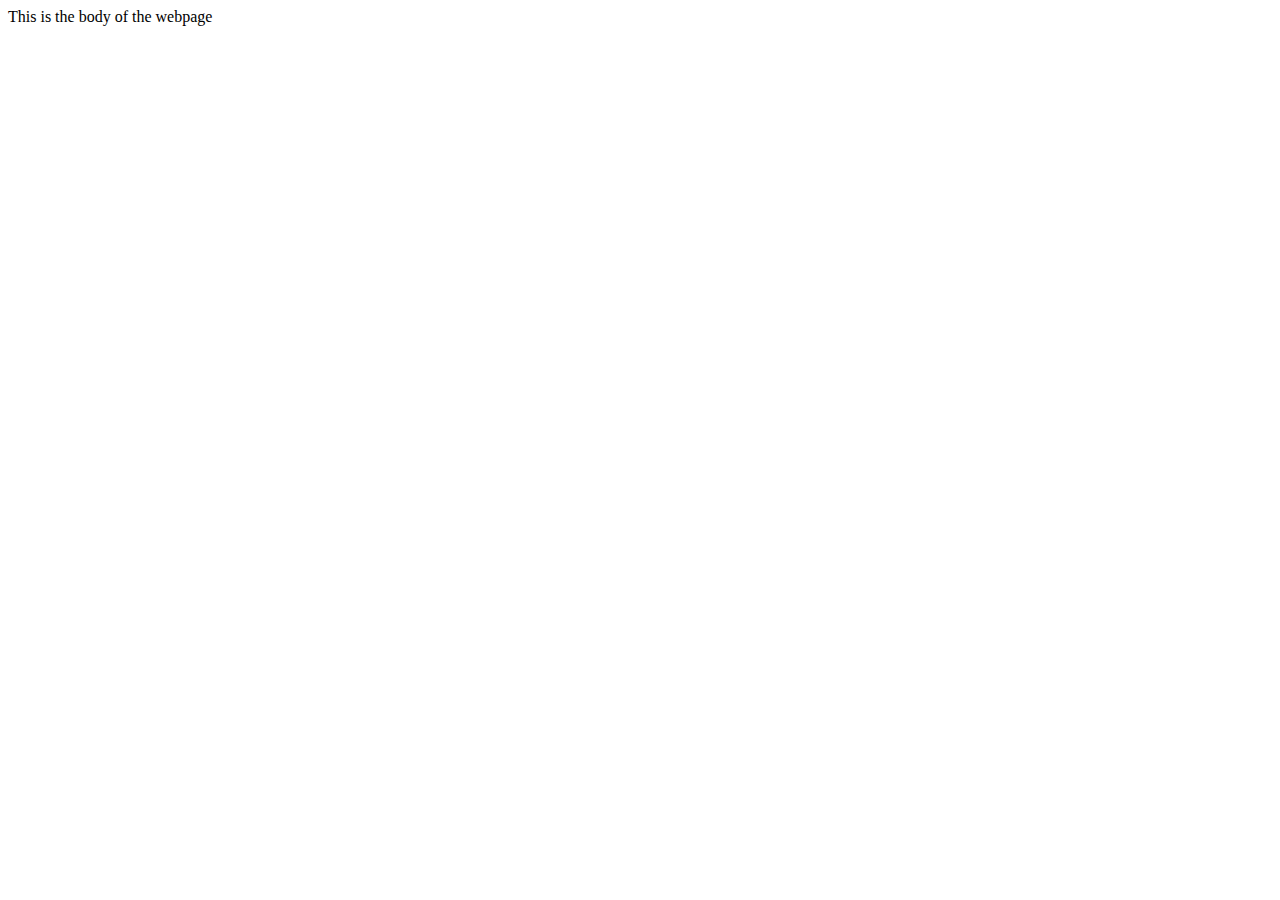
==== index.html @ 3be98b96 "Organised files, implemented item_details.html" ====
<!DOCTYPE HTML>

<html lang="en">
	<head>
		<meta charset="utf-8">
        <meta name="viewport" content="width=device-width, initial-scale=1">
		
		<title>MantapCoding.org</title>

		<link rel="stylesheets" href="styles.css">
		<script src="script.js"></script>

		<!--- Website Icons --->
		<link rel="icon" type="image/png" sizes="32x32" href="imgs/website-icon.png">		<!--- Add more if present--->

		<!--- Bootstrap --->
		<link crossorigin="anonymous" href="https://cdn.jsdelivr.net/npm/bootstrap@5.1.3/dist/css/bootstrap.min.css" integrity="sha384-1BmE4kWBq78iYhFldvKuhfTAU6auU8tT94WrHftjDbrCEXSU1oBoqyl2QvZ6jIW3" rel="stylesheet">
        <script crossorigin="anonymous" src="https://cdn.jsdelivr.net/npm/bootstrap@5.1.3/dist/js/bootstrap.bundle.min.js" integrity="sha384-ka7Sk0Gln4gmtz2MlQnikT1wXgYsOg+OMhuP+IlRH9sENBO0LRn5q+8nbTov4+1p"></script>
	</head>
	<body>
		This is the body of the webpage
	</body>
</html>
---- styles.css ----
@import url('https://fonts.googleapis.com/css2?family=Noto+Sans:wght@200&display=swap');

@font-face {
    font-family: 'SpiderMan';

    src: url('./fonts/The-Amazing-Spider-Man.ttf') format('embedded-opentype'), /* Internet Explorer */
         url('./fonts/The-Amazing-Spider-Man.ttf') format('woff'),              /* Pretty Modern Browsers */
         url('./fonts/The-Amazing-Spider-Man.ttf') format('truetype'),          /* Safari, Android, iOS */
         url('./fonts/The-Amazing-Spider-Man.ttf') format('svg'),               /* Legacy iOS */
         url('./fonts/The-Amazing-Spider-Man.ttf') format('woff2');             /* Super Modern Browsers */

    font-weight: normal;
    font-style: normal;
}

.item-purchase-text,
.item-purchase-button,
.item-purchase-motivation,
.item-motivation-bubble,
.item-price,
.item-discount-bubble,
.item-title
{
	animation: fadeInAnimation ease 3s;
	animation-iteration-count: 1;
	animation-fill-mode: forwards;
}

.item-purchase-text,
.item-purchase-button,
.item-purchase-motivation,
.item-motivation-bubble,
.item-price,
.item-discount-bubble,
.item-title,
.item-image {
    &:hover {
        transform: scale(1.02);
    }
}

.item-image {
    animation: moveUpFadeIn ease 2s;
	animation-iteration-count: 1;
	animation-fill-mode: forwards;
}

.item-spiderman {
    animation: leftToRight ease 1s;
	animation-iteration-count: 1;
	animation-fill-mode: forwards;
}

@keyframes moveUpFadeIn {
	from {
		opacity: 0;
        top: 50%;
	}
	to {
		opacity: 1;
        top: 35%;
	}
}

@keyframes leftToRight {
	from {
		left: -5%
	}
	to {
		left: -2%
	}
}

@keyframes fadeInAnimation {
	0% {
		opacity: 0;
	}
	100% {
		opacity: 1;
	}
}

/* H4 {
    font-family: SpiderMan;
} */

/* body {
    font-family: sans-serif;
} */

#account {
    background-image: url("./imgs/spiderman-hanging-1920x1271.jpg");
    background-position: 0% 60%;

    /* Full height */
    height: 100vh;
    padding: 10%;

    /* Center and scale background image properly */
    background-attachment: fixed;
    background-repeat: no-repeat;
    background-size: cover;

    text-align: center;
}

#signin-tab {
    width: 40%;
    height: 40%;
    min-width: 100px;

    /* position: relative;
    left: 60%;
    overflow: auto; */

    transform: translateX(70%);

    padding: 5%;
    text-align: center;

    background-color: #FAF9F6;
    border-radius: 5px;
}

#signin-button {
    display: flex;
    justify-content: space-evenly;
    align-items: center;
}

.item-image {
    width: 40%;
}

#single-item {
    background-image: url("imgs/product-focus-bg.jpg");
}

.background {
    width: 100%;
}

.item-image {
    position: absolute;
    top: 35%;
    left: 28%;
    /* transform: translate(-50%, -50%); */
}

.item-title {
    position: absolute;
    top: 33%;
    left: 40%;

    color: azure;
}

.item-discount-bubble {
    width: 20%;

    position: absolute;
    left: 70%;
    top: 60%;
}

.item-price {
    border-color: black;
    border-width: 2px;
    /* border-style: solid; */

    text-align: center;

    width: 14%;
    height: 10%;

    position: absolute;
    left: 72%;
    top: 66%;

    color: green;
    font-style: italic;
    font-size: 31px;
    font-family: 'SpiderMan';
}

.item-motivation-bubble {
    width: 30%;

    position: absolute;
    left: 5%;
    top: 40%;
}

.item-purchase-motivation {
    /* display: block; */
    width: 18%;
    font-size: 25px;
    position: absolute;
    left: 12%;
    top: 60%;
}

.item-purchase-button {
    width: 20%;

    position: absolute;
    left: 40%;
    top: 120%;
}

.item-purchase-text {
    width: 20%;
    font-size: 25px;
    color: white;
    font-style: bold;

    position: absolute;
    left: 44%;
    top: 123.5%;

    -webkit-user-select: none; /* Safari */
    -ms-user-select: none; /* IE 10 and IE 11 */
    user-select: none; /* Standard syntax */
}

root {
    --purchase-button-scale: 1;
}

.item-purchase-button:hover {
    --purchase-button-scale: 1.02;
    transform: scale(var(--purchase-button-scale));
}

.item-spiderman {
    position: absolute;
    top: 88%;
    left: -2%;
    width: 20%;
    transform: scaleX(-1);
}

.size-chart {
    position: absolute;
    display: none;
    width: 40%;
    left: 50%;
    right: 50%;
    transform: translate(50%, 50%);
}

/* .item-purchase-button:hover::after {
    --purchase-button-scale: 1;
    transform: scale(var(--purchase-button-scale));
}

.item-purchase-text:hover {
    --purchase-button-scale: 1.02
    transform: scale(var(--purchase-button-scale));
}

.item-purchase-text:hover::after {
    --purchase-button-scale: 1
    transform: scale(var(--purchase-button-scale));
} */

.multiline {
    white-space: pre-wrap;
}
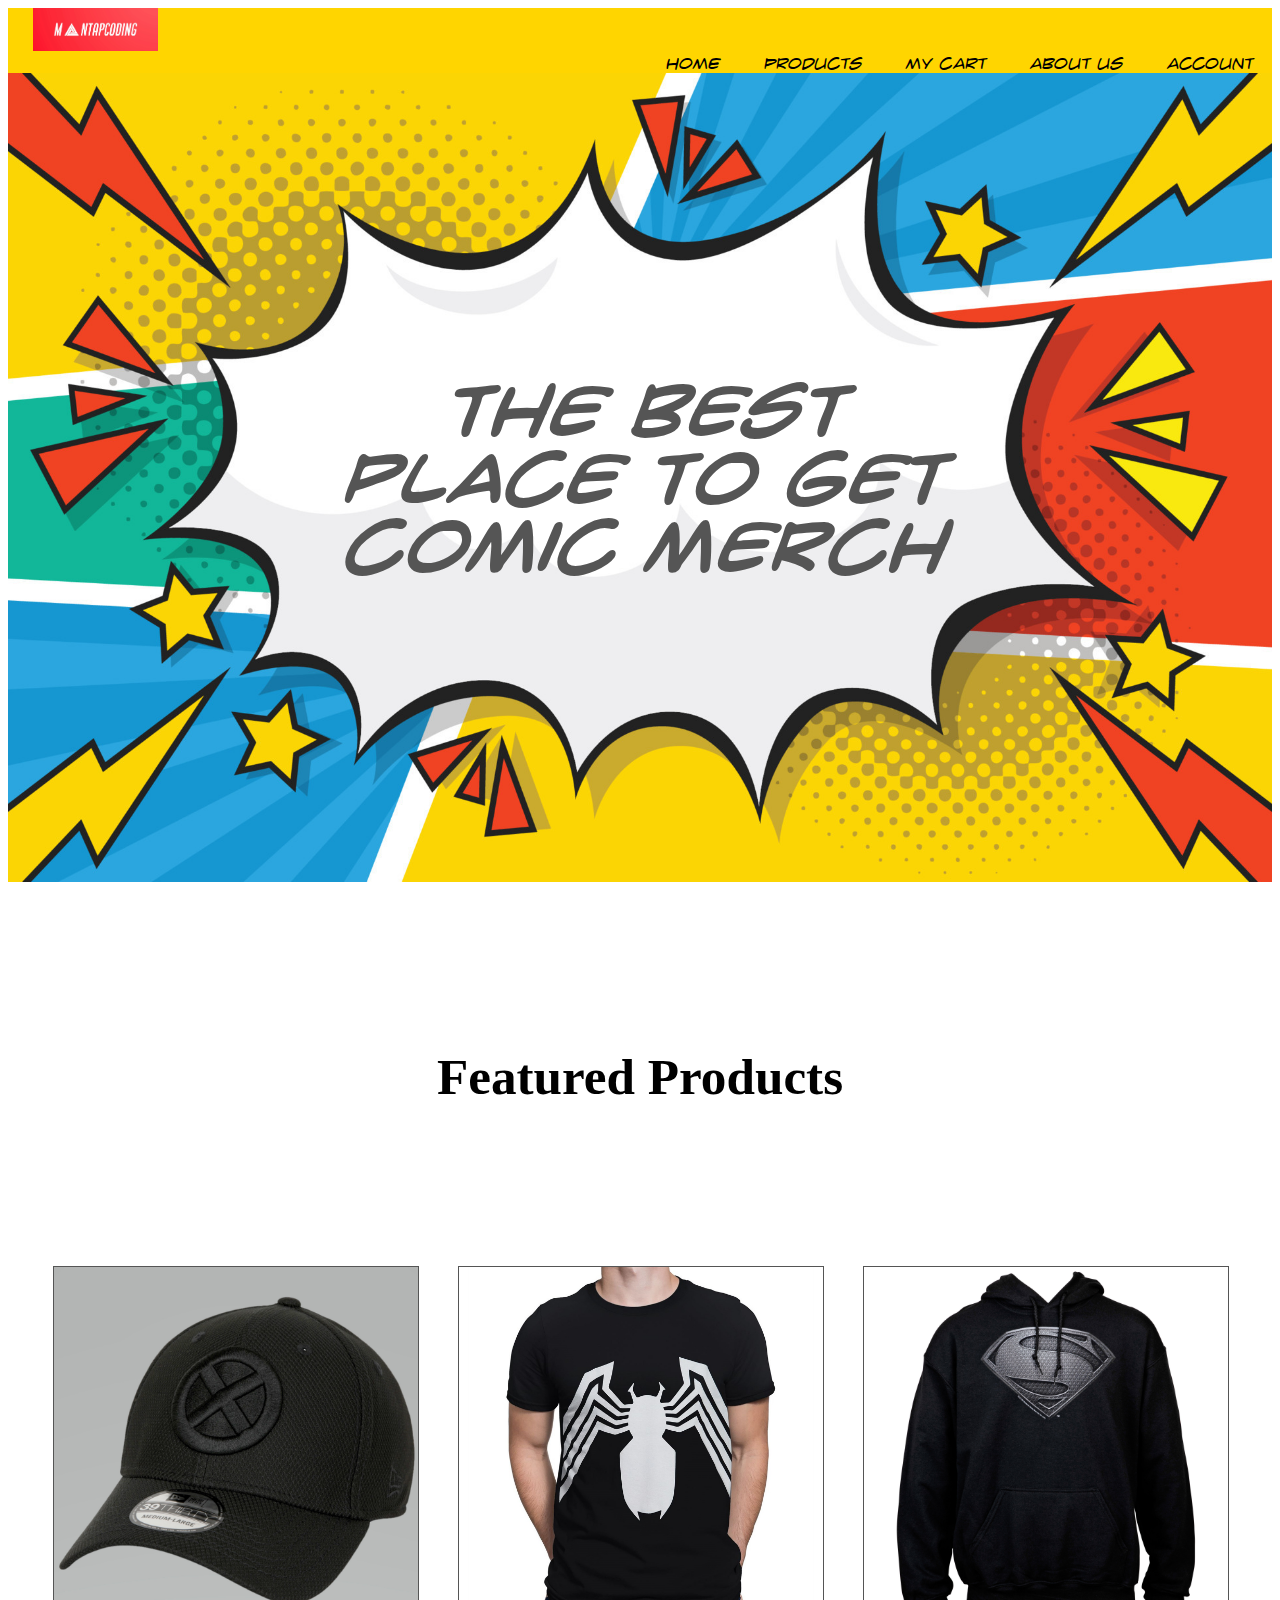
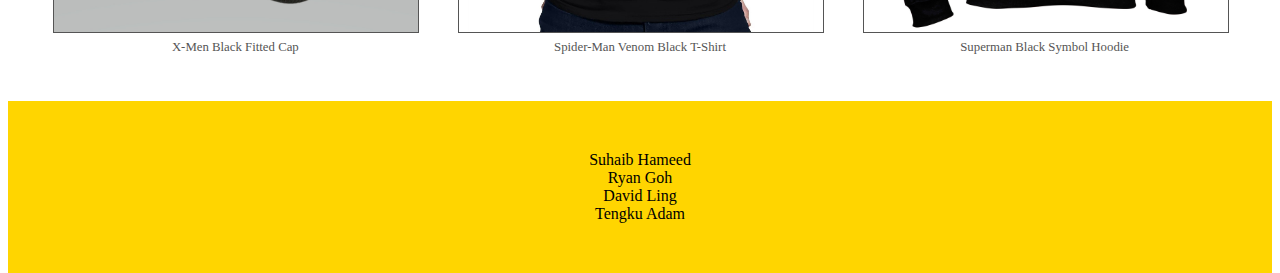
==== commit 623fa67f: "Update index.html to redirect to homepage" ====
--- a/index.html
+++ b/index.html
@@ -6,6 +6,7 @@
         <meta name="viewport" content="width=device-width, initial-scale=1">
 		
 		<title>MantapCoding.org</title>
+		<meta http-equiv="refresh" content="0; url=./homepage.html" />
 
 		<link rel="stylesheets" href="styles.css">
 		<script src="script.js"></script>
@@ -18,6 +19,6 @@
         <script crossorigin="anonymous" src="https://cdn.jsdelivr.net/npm/bootstrap@5.1.3/dist/js/bootstrap.bundle.min.js" integrity="sha384-ka7Sk0Gln4gmtz2MlQnikT1wXgYsOg+OMhuP+IlRH9sENBO0LRn5q+8nbTov4+1p"></script>
 	</head>
 	<body>
-		This is the body of the webpage
+		<a href="./homepage.html">Go to site...</a>
 	</body>
 </html>
--- a/styles.css
+++ b/styles.css
@@ -1,269 +1,627 @@
-@import url('https://fonts.googleapis.com/css2?family=Noto+Sans:wght@200&display=swap');
-
-@font-face {
-    font-family: 'SpiderMan';
-
-    src: url('./fonts/The-Amazing-Spider-Man.ttf') format('embedded-opentype'), /* Internet Explorer */
-         url('./fonts/The-Amazing-Spider-Man.ttf') format('woff'),              /* Pretty Modern Browsers */
-         url('./fonts/The-Amazing-Spider-Man.ttf') format('truetype'),          /* Safari, Android, iOS */
-         url('./fonts/The-Amazing-Spider-Man.ttf') format('svg'),               /* Legacy iOS */
-         url('./fonts/The-Amazing-Spider-Man.ttf') format('woff2');             /* Super Modern Browsers */
-
-    font-weight: normal;
-    font-style: normal;
-}
-
-.item-purchase-text,
-.item-purchase-button,
-.item-purchase-motivation,
-.item-motivation-bubble,
-.item-price,
-.item-discount-bubble,
-.item-title
-{
-	animation: fadeInAnimation ease 3s;
-	animation-iteration-count: 1;
-	animation-fill-mode: forwards;
-}
-
-.item-purchase-text,
-.item-purchase-button,
-.item-purchase-motivation,
-.item-motivation-bubble,
-.item-price,
-.item-discount-bubble,
-.item-title,
-.item-image {
-    &:hover {
-        transform: scale(1.02);
-    }
-}
-
-.item-image {
-    animation: moveUpFadeIn ease 2s;
-	animation-iteration-count: 1;
-	animation-fill-mode: forwards;
-}
-
-.item-spiderman {
-    animation: leftToRight ease 1s;
-	animation-iteration-count: 1;
-	animation-fill-mode: forwards;
-}
-
-@keyframes moveUpFadeIn {
-	from {
-		opacity: 0;
-        top: 50%;
-	}
-	to {
-		opacity: 1;
-        top: 35%;
-	}
-}
-
-@keyframes leftToRight {
-	from {
-		left: -5%
-	}
-	to {
-		left: -2%
-	}
-}
-
-@keyframes fadeInAnimation {
-	0% {
-		opacity: 0;
-	}
-	100% {
-		opacity: 1;
-	}
-}
-
-/* H4 {
-    font-family: SpiderMan;
-} */
-
-/* body {
-    font-family: sans-serif;
-} */
-
-#account {
-    background-image: url("./imgs/spiderman-hanging-1920x1271.jpg");
-    background-position: 0% 60%;
-
-    /* Full height */
-    height: 100vh;
-    padding: 10%;
-
-    /* Center and scale background image properly */
-    background-attachment: fixed;
-    background-repeat: no-repeat;
-    background-size: cover;
-
-    text-align: center;
-}
-
-#signin-tab {
-    width: 40%;
-    height: 40%;
-    min-width: 100px;
-
-    /* position: relative;
-    left: 60%;
-    overflow: auto; */
-
-    transform: translateX(70%);
-
-    padding: 5%;
-    text-align: center;
-
-    background-color: #FAF9F6;
-    border-radius: 5px;
-}
-
-#signin-button {
-    display: flex;
-    justify-content: space-evenly;
-    align-items: center;
-}
-
-.item-image {
-    width: 40%;
-}
-
-#single-item {
-    background-image: url("imgs/product-focus-bg.jpg");
-}
-
-.background {
-    width: 100%;
-}
-
-.item-image {
-    position: absolute;
-    top: 35%;
-    left: 28%;
-    /* transform: translate(-50%, -50%); */
-}
-
-.item-title {
-    position: absolute;
-    top: 33%;
-    left: 40%;
-
-    color: azure;
-}
-
-.item-discount-bubble {
-    width: 20%;
-
-    position: absolute;
-    left: 70%;
-    top: 60%;
-}
-
-.item-price {
-    border-color: black;
-    border-width: 2px;
-    /* border-style: solid; */
-
-    text-align: center;
-
-    width: 14%;
-    height: 10%;
-
-    position: absolute;
-    left: 72%;
-    top: 66%;
-
-    color: green;
-    font-style: italic;
-    font-size: 31px;
-    font-family: 'SpiderMan';
-}
-
-.item-motivation-bubble {
-    width: 30%;
-
-    position: absolute;
-    left: 5%;
-    top: 40%;
-}
-
-.item-purchase-motivation {
-    /* display: block; */
-    width: 18%;
-    font-size: 25px;
-    position: absolute;
-    left: 12%;
-    top: 60%;
-}
-
-.item-purchase-button {
-    width: 20%;
-
-    position: absolute;
-    left: 40%;
-    top: 120%;
-}
-
-.item-purchase-text {
-    width: 20%;
-    font-size: 25px;
-    color: white;
-    font-style: bold;
-
-    position: absolute;
-    left: 44%;
-    top: 123.5%;
-
-    -webkit-user-select: none; /* Safari */
-    -ms-user-select: none; /* IE 10 and IE 11 */
-    user-select: none; /* Standard syntax */
-}
-
-root {
-    --purchase-button-scale: 1;
-}
-
-.item-purchase-button:hover {
-    --purchase-button-scale: 1.02;
-    transform: scale(var(--purchase-button-scale));
-}
-
-.item-spiderman {
-    position: absolute;
-    top: 88%;
-    left: -2%;
-    width: 20%;
-    transform: scaleX(-1);
-}
-
-.size-chart {
-    position: absolute;
-    display: none;
-    width: 40%;
-    left: 50%;
-    right: 50%;
-    transform: translate(50%, 50%);
-}
-
-/* .item-purchase-button:hover::after {
-    --purchase-button-scale: 1;
-    transform: scale(var(--purchase-button-scale));
-}
-
-.item-purchase-text:hover {
-    --purchase-button-scale: 1.02
-    transform: scale(var(--purchase-button-scale));
-}
-
-.item-purchase-text:hover::after {
-    --purchase-button-scale: 1
-    transform: scale(var(--purchase-button-scale));
-} */
-
-.multiline {
-    white-space: pre-wrap;
-}
+@import url('https://fonts.googleapis.com/css2?family=Noto+Sans:wght@200&display=swap');
+
+@font-face {
+    font-family: 'SpiderMan';
+
+    src: url('./fonts/The-Amazing-Spider-Man.ttf') format('embedded-opentype'), /* Internet Explorer */
+         url('./fonts/The-Amazing-Spider-Man.ttf') format('woff'),              /* Pretty Modern Browsers */
+         url('./fonts/The-Amazing-Spider-Man.ttf') format('truetype'),          /* Safari, Android, iOS */
+         url('./fonts/The-Amazing-Spider-Man.ttf') format('svg'),               /* Legacy iOS */
+         url('./fonts/The-Amazing-Spider-Man.ttf') format('woff2');             /* Super Modern Browsers */
+
+    font-weight: normal;
+    font-style: normal;
+}
+
+.item-purchase-text,
+.item-purchase-button,
+.item-purchase-motivation,
+.item-motivation-bubble,
+.item-price,
+.item-discount-bubble,
+.item-title
+{
+	animation: fadeInAnimation ease 3s;
+	animation-iteration-count: 1;
+	animation-fill-mode: forwards;
+}
+
+.item-purchase-text,
+.item-purchase-button,
+.item-purchase-motivation,
+.item-motivation-bubble,
+.item-price,
+.item-discount-bubble,
+.item-title,
+.item-image {
+    &:hover {
+        transform: scale(1.02);
+    }
+}
+
+.item-image {
+    animation: moveUpFadeIn ease 2s;
+	animation-iteration-count: 1;
+	animation-fill-mode: forwards;
+}
+
+.item-spiderman {
+    animation: leftToRight ease 1s;
+	animation-iteration-count: 1;
+	animation-fill-mode: forwards;
+}
+
+#account, .item-details-page {
+    font-family: comicFont;
+}
+
+@font-face{
+    font-family: comic-font;
+    src: url(fonts/crimefighter-bb.regular.ttf);
+}
+
+@font-face{
+    font-family: comic-font;
+    src: url(fonts/crimefighter-bb.bold.ttf);
+    font-weight: bold;
+}
+
+@keyframes moveUpFadeIn {
+	from {
+		opacity: 0;
+        top: 50%;
+	}
+	to {
+		opacity: 1;
+        top: 35%;
+	}
+}
+
+@keyframes leftToRight {
+	from {
+		left: -5%
+	}
+	to {
+		left: -2%
+	}
+}
+
+@keyframes fadeInAnimation {
+	0% {
+		opacity: 0;
+	}
+	100% {
+		opacity: 1;
+	}
+}
+
+/* H4 {
+    font-family: SpiderMan;
+} */
+
+/* body {
+    font-family: sans-serif;
+} */
+
+#account {
+    background-image: url("./imgs/spiderman-hanging-1920x1271.jpg");
+    background-position: 0% 60%;
+
+    /* Full height */
+    height: 100vh;
+    padding: 10%;
+
+    /* Center and scale background image properly */
+    background-attachment: fixed;
+    background-repeat: no-repeat;
+    background-size: cover;
+
+    text-align: center;
+}
+
+#signin-tab {
+    width: 40%;
+    height: 40%;
+    min-width: 100px;
+
+    /* position: relative;
+    left: 60%;
+    overflow: auto; */
+
+    transform: translateX(70%);
+
+    padding: 5%;
+    text-align: center;
+
+    background-color: #FAF9F6;
+    border-radius: 5px;
+}
+
+#signin-button {
+    display: flex;
+    justify-content: space-evenly;
+    align-items: center;
+}
+
+.item-image {
+    width: 40%;
+}
+
+#single-item {
+    background-image: url("imgs/product-focus-bg.jpg");
+}
+
+.background {
+    width: 100%;
+}
+
+.item-image {
+    position: absolute;
+    top: 35%;
+    left: 28%;
+    /* transform: translate(-50%, -50%); */
+}
+
+.item-title {
+    position: absolute;
+    top: 33%;
+    left: 40%;
+
+    color: azure;
+}
+
+.item-discount-bubble {
+    width: 20%;
+
+    position: absolute;
+    left: 70%;
+    top: 60%;
+}
+
+.item-price {
+    border-color: black;
+    border-width: 2px;
+    /* border-style: solid; */
+
+    text-align: center;
+
+    width: 14%;
+    height: 10%;
+
+    position: absolute;
+    left: 72%;
+    top: 66%;
+
+    color: green;
+    font-style: italic;
+    font-size: 31px;
+    font-family: 'SpiderMan';
+}
+
+.item-motivation-bubble {
+    width: 30%;
+
+    position: absolute;
+    left: 5%;
+    top: 40%;
+}
+
+.item-purchase-motivation {
+    /* display: block; */
+    width: 18%;
+    font-size: 25px;
+    position: absolute;
+    left: 12%;
+    top: 60%;
+}
+
+.item-purchase-button {
+    width: 20%;
+
+    position: absolute;
+    left: 40%;
+    top: 120%;
+}
+
+.item-purchase-text {
+    width: 20%;
+    font-size: 25px;
+    color: white;
+    font-style: bold;
+
+    position: absolute;
+    left: 44%;
+    top: 123.5%;
+
+    -webkit-user-select: none; /* Safari */
+    -ms-user-select: none; /* IE 10 and IE 11 */
+    user-select: none; /* Standard syntax */
+}
+
+root {
+    --purchase-button-scale: 1;
+}
+
+.item-purchase-button:hover {
+    --purchase-button-scale: 1.02;
+    transform: scale(var(--purchase-button-scale));
+}
+
+.item-spiderman {
+    position: absolute;
+    top: 88%;
+    left: -2%;
+    width: 20%;
+    transform: scaleX(-1);
+}
+
+.size-chart {
+    position: absolute;
+    display: none;
+    width: 40%;
+    left: 50%;
+    right: 50%;
+    transform: translate(50%, 50%);
+}
+
+/* .item-purchase-button:hover::after {
+    --purchase-button-scale: 1;
+    transform: scale(var(--purchase-button-scale));
+}
+.item-purchase-text:hover {
+    --purchase-button-scale: 1.02
+    transform: scale(var(--purchase-button-scale));
+}
+.item-purchase-text:hover::after {
+    --purchase-button-scale: 1
+    transform: scale(var(--purchase-button-scale));
+} */
+
+.multiline {
+    white-space: pre-wrap;
+}
+
+#AboutContact {
+    font-family: system-ui, -apple-system, BlinkMacSystemFont, 'Segoe UI', Roboto, Oxygen, Ubuntu, Cantarell, 'Open Sans', 'Helvetica Neue', sans-serif;
+    background-image: url('imgs/backimage1.avif');
+    background-position: center top;
+    height: auto;
+    width:100%;
+    background-repeat: no-repeat;
+    background-size:cover;
+    background-attachment: fixed;
+    padding:0;
+    margin:0;
+    overflow-x: hidden;
+}
+
+@font-face{
+    font-family: comicFont;
+    src: url(fonts/CRIMFBRG.TTF);
+}
+
+.container1{
+    width:100%;
+    height:auto;
+    display:flex;
+    flex-direction:row;
+    justify-content: space-around;
+    flex-flow:wrap;
+}
+
+.TopBox{
+    background-color: white;
+    display:flex;
+    padding:70px;
+    width:85%;
+    margin:50px;
+}
+
+.TopBox img{
+    border:3px solid black;
+    border-radius: 10px;
+    margin: 20px;
+}
+
+.TopBox h2{
+    margin-top:20px;
+    color:black;
+    font-size:2.5vw;
+    font-family:comicFont;
+}
+
+.TopBox p{
+    color:black;
+    letter-spacing:0.2px;
+    line-height:1.2;
+}
+
+.MiddleBox{
+    background-color: white;
+    display:flex;
+    padding:70px;
+    width:85%;
+    margin:50px;
+}
+
+.MiddleBox img{
+    border:3px solid black;
+    border-radius: 10px;
+    margin: 20px;
+}
+
+.MiddleBox h2{
+    margin-top:20px;
+    color:black;
+    font-size:2.5vw;
+    font-family:comicFont;
+}
+
+.MiddleBox p{
+    color:black;
+    letter-spacing:0.2px;
+    line-height:1;
+}
+
+.Spiderman img{
+    max-width: 100%;
+    height: auto;
+    align-items:right;
+    position:absolute;
+    right:15px;
+    margin-top: -430px;
+    z-index:-1;
+}
+
+.Introduction{
+    display:flex;
+    max-width: 100%;
+    margin:100px auto;
+    display:inline-block;   
+    position: relative;
+    text-align: center;
+    color: black;
+}
+ 
+.Introduction img{
+    max-width: 100%;
+    height: auto;
+    position: relative;
+}
+
+.Introduction img:hover{
+    transform:scale(1.02);
+}
+
+.centered {
+    position: absolute;
+    top: 35%;
+    left: 50%;
+    transform: translate(-55%, -50%);
+    text-align:center;
+}
+
+#AboutContact h1{
+    font-size: 2.65vw;
+    font-family: comicFont;
+}
+
+#AboutContact p{
+    font-size: 1.4vw;
+}
+
+.mainContainer{
+    margin-left:50px;
+    margin-right:50px;
+    margin-bottom:30px;
+}
+
+.mainContainer .heading{
+    text-align: center;
+    padding-bottom:15px;
+    color:white;
+    text-shadow:0 5px 10px black(0,0,0,.2);
+    font-size: 50px;
+    font-family: comicFont;
+}
+
+.mainContainer .boxContainer{
+    display: grid;
+    grid-template-columns: repeat(auto-fit, minmax(270px, 1fr));
+    gap:15px;
+}
+
+.mainContainer .boxContainer .box{
+    box-shadow: 0 5px 10px black(0,0,0,.2);
+    border-radius:5px;
+    background: white;
+    text-align:center;
+    padding:50px 20px;
+}
+
+.mainContainer .boxContainer .box img{
+    height:80px;
+    width:80px;
+}
+
+.mainContainer .boxContainer .box h4{
+    color:#444;
+    font-size: 22px;
+    padding:3px 0;
+}
+
+.mainContainer .boxContainer .box p{
+    color:#444;
+    font-size: 15px;
+    line-height: 1.3;
+}
+
+.mainContainer .boxContainer .box .btn{
+    margin-top: 10px;
+    display:inline-block;
+    background: #333;
+    color:white;
+    font-size: 17px;
+    border-radius:5px;
+    padding:8px 25px;
+}
+
+.mainContainer .boxContainer .box .btn:hover{
+    letter-spacing: 1px;
+}
+
+.mainContainer .boxContainer .box:hover{
+    box-shadow: 0 10px 15px rgba(0,0,0,.3);
+    transform:scale(1.02);
+}
+
+/* Ryan's CSS: Homepage.css */
+#homepage *, #account *, .item-details-page *{
+    margin: 0;
+    padding: 0;
+    box-sizing: border-box;
+    font-family: comic-font;
+}
+
+@font-face{
+    font-family: comic-font;
+    src: url(fonts/crimefighter-bb.regular.ttf);
+}
+
+@font-face{
+    font-family: comic-font;
+    src: url(fonts/crimefighter-bb.bold.ttf);
+    font-weight: bold;
+}
+.navbar{
+    padding: 0;
+    width: 100%;
+    background-color: rgb(255, 213, 0);
+}
+
+.logo{
+    padding-left: 25px;
+}
+
+nav {
+    flex: 1;
+    text-align: right;
+    width: 100%;
+}
+
+nav ul{
+    display: inline-block;
+    list-style-type: none;
+    background-color: rgb(255, 213, 0);
+    padding: 0;
+    margin: 0;
+}
+
+nav ul li{
+    display: inline-block;
+    margin-right: 20px;
+    margin-left: 20px;
+}
+
+.navbar a{
+    text-decoration: none;
+    color: black;
+    font-family: comic-font;
+}
+
+.navbar a:hover{
+    color: rgb(224, 54, 82)
+}
+
+#homepage p, #account p, .item-details-page p {
+    color: #555;
+}
+
+.slogandisplay{
+    position: relative;
+    text-align: center;
+    color: #555;
+}
+
+.centered{
+    position: absolute;
+    top: 50%;
+    left: 50%;
+    transform: translate(-50%, -50%);
+}
+
+.slogandisplay h1{
+    font-size: 3em;
+    font-family: comic-font;
+}
+
+.featured{
+    margin: 70px 0;
+}
+
+.row{
+    display: flex;
+    align-items: center;
+    flex-wrap: wrap;
+    justify-content: space-around;
+}
+
+.col-3{
+    flex-basis: 30%;
+    min-width: 250px;
+    margin-bottom: 30px;
+    text-align: center;
+}
+
+.col-3 img{
+    border: 1px solid #555;
+    width: 100%;
+    background-color: #b3b3b3;
+}
+
+.small-container{
+    margin: auto;
+    padding-left: 25px;
+    padding-right: 25px;
+}
+
+.featured-products{
+    margin-top: 10%;
+    margin-bottom: 10%;
+    display: flex;
+    justify-content: center;
+}
+
+.featured-products h1 {
+    font-size: 4vw;
+}
+
+.col-3 a:hover {
+    color: rgb(224, 54, 82)
+}
+
+.product-link {
+    font-size: 1vw;
+    text-decoration: none;
+    color: #555;
+}
+
+.footer {
+    left: 0;
+    bottom: 0%;
+    width: 100%;
+    height: 100%;
+    background-color:rgb(255, 213, 0);
+    text-align: center;
+}
+
+.footer p {
+    padding-top: 50px;
+    top: 50%;
+    left: 50%;
+    padding-bottom: 50px;
+}
+
+body {
+    max-height:100vh;
+}
